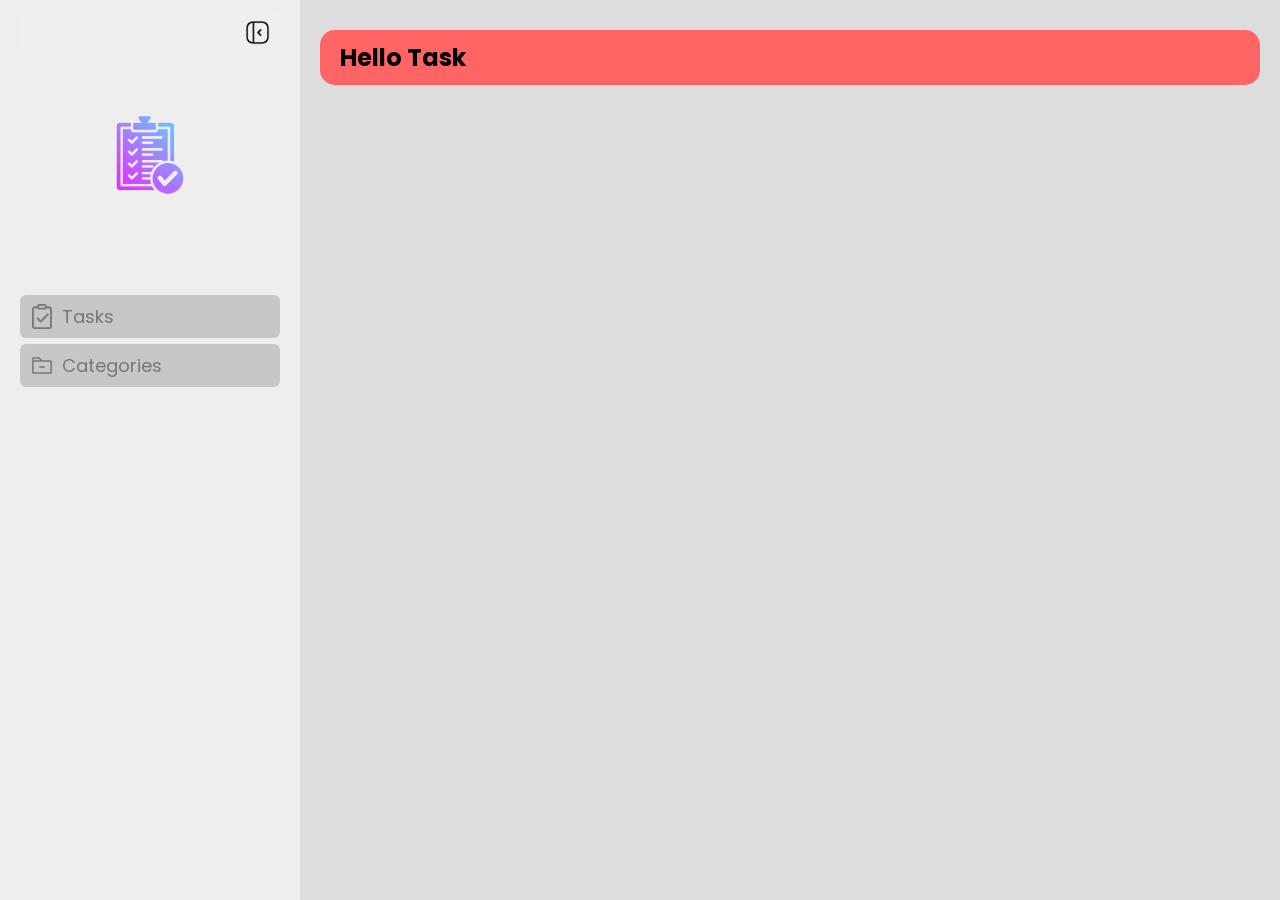
==== TodoApp/index.html @ ff11d084 "HTML structure refasctored to auto handel content layout" ====
<!DOCTYPE html>
<html>
    <head>
        <meta charset="UTF-8">
        <meta name="viewport" content="width=device-width, initial-scale=1.0">
        <link rel="preconnect" href="https://fonts.googleapis.com">
        <link rel="preconnect" href="https://fonts.gstatic.com" crossorigin>
        <link href="https://fonts.googleapis.com/css2?family=Poppins:ital,wght@0,100;0,200;0,300;0,400;0,500;0,600;0,700;0,800;0,900;1,100;1,200;1,300;1,400;1,500;1,600;1,700;1,800;1,900&display=swap" rel="stylesheet">
        <link rel="stylesheet" href="style.css">
        <title>Todo-App</title>
    </head>
    <body>
        <main class="app">
            <aside class="side-panel">
                <div class="side-panel-inner">
                    <button class="side-panel-btn"><img src="/Img/sidebar.png" ></button>
                    <img src="/Img/Logo.png" class="icon">
                    <button class="task-btn">
                        <img src="/Img/task.png">
                        <span>Tasks</span>
                    </button>
                    <button class="categories-btn">
                        <img src="/Img/folder.svg">
                        <span>Categories</span>
                    </button>  
                </div>              
            </aside>
            <section class="content">
                <h2>Hello Task</h2>
            </section>
        </main>
        <script type="module" src="app.js"></script>
    </body>
</html>
---- TodoApp/style.css ----
*{
    margin: 0;
    padding: 0;
    box-sizing: border-box;
    font-family: "Poppins", sans-serif;
}
body{
    background-color: #dddddd;
}
.app{
    display: flex;
    height: 100vh;
}
.side-panel{
    background-color: #eeeeee;

    flex-shrink: 0;
    width: 300px;

    transition: width .3s ease;
}
.side-panel-inner{
    padding: 10px 20px;
}
.side-panel.collapsed{
    width: 0;
    overflow: hidden;
}
.side-panel-btn{
    display: flex;
    align-items: center;
    justify-content: end;
    border: none;

    height: 45px;
    width: 100%;
    border-radius: 6px;
}
.side-panel-btn:hover{
    background-color: #dddddd;
}
.side-panel-btn img{
    margin-right: 10px;
    width: 25px;
}
.icon{
    display: block;

    margin:60px auto 100px;
    width: 80px;
}
.task-btn, .categories-btn{
    display: flex;
    align-items: center;
    border: none;
    background-color: #c7c7c7;

    width: 100%;
    margin: 6px 0;
    padding: 8px 12px;
    border-radius: 6px;
}
.task-btn img, .categories-btn img{
    margin-right: 10px;
    width: 20px;
}
.task-btn span, .categories-btn span{
    color: #777;
    font-size: 18px;
}

.content{
    flex: 1;
}
.content h2{
    background-color: #ff6565;
    
    margin: 30px 20px;
    padding: 10px 20px;
    border-radius: 15px;
}
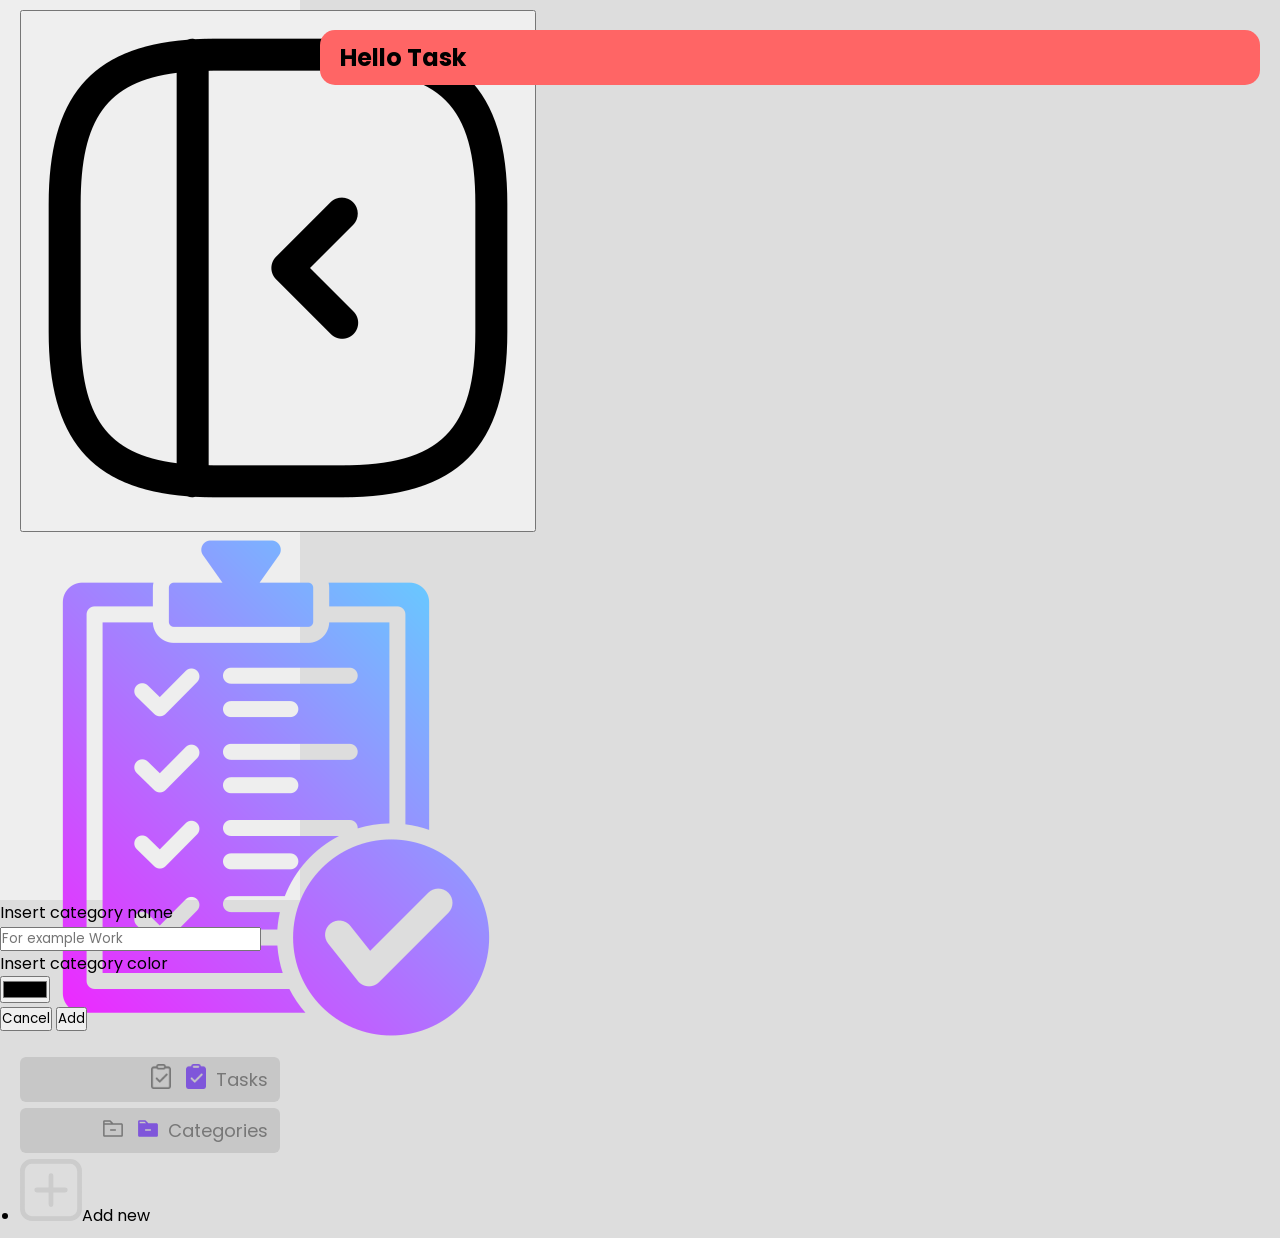
==== commit 21c0987f: "Add sidebar categories and creation popup" ====
--- a/TodoApp/index.html
+++ b/TodoApp/index.html
@@ -13,22 +13,49 @@
         <main class="app">
             <aside class="side-panel">
                 <div class="side-panel-inner">
-                    <button class="side-panel-btn"><img src="/Img/sidebar.png" ></button>
-                    <img src="/Img/Logo.png" class="icon">
-                    <button class="task-btn">
-                        <img src="/Img/task.png">
-                        <span>Tasks</span>
-                    </button>
-                    <button class="categories-btn">
-                        <img src="/Img/folder.svg">
-                        <span>Categories</span>
-                    </button>  
+                    <button class="sidebar-btn"><img src="/Img/sidebar.png" ></button>
+                    <img src="/Img/Logo.png" class="logo">
+                    <div class="side-panel-btns">
+                        <button class="side-panel-btn task-btn">
+                            <span class="btn-icon">
+                                <img class="btn-icon-default" src="/Img/task.png">
+                                <img class="btn-icon-active" src="/Img/taskFill.png">
+                            </span>
+                            <span>Tasks</span>
+                        </button>
+                        <button class="side-panel-btn categories-btn">
+                            <span class="btn-icon">
+                                <img class="btn-icon-default" src="/Img/folder.svg">
+                                <img class="btn-icon-active" src="/Img/folderFill.svg">
+                            </span>
+                            <span>Categories</span>
+                        </button> 
+                        <div class="categories">
+                            <ul class="categories-inner">
+                                <li class="add-category"><img src="/Img/add.svg"><span>Add new</span></li>
+                            </ul>
+                        </div>
+                    </div>
                 </div>              
             </aside>
             <section class="content">
                 <h2>Hello Task</h2>
             </section>
         </main>
+
+        <main class="add-category-popup">
+            <section class="popup-card">
+                <p>Insert category name</p>
+                <input class="new-category-name" type="text" placeholder="For example Work">
+                <p>Insert category color</p>
+                <input class="new-category-color" type="color">
+                <div class="popup-nav">
+                    <button class="popup-btn cancel">Cancel</button>
+                    <button class="popup-btn add">Add</button>
+                </div>
+            </section>
+        </main>
+
         <script type="module" src="app.js"></script>
     </body>
 </html>
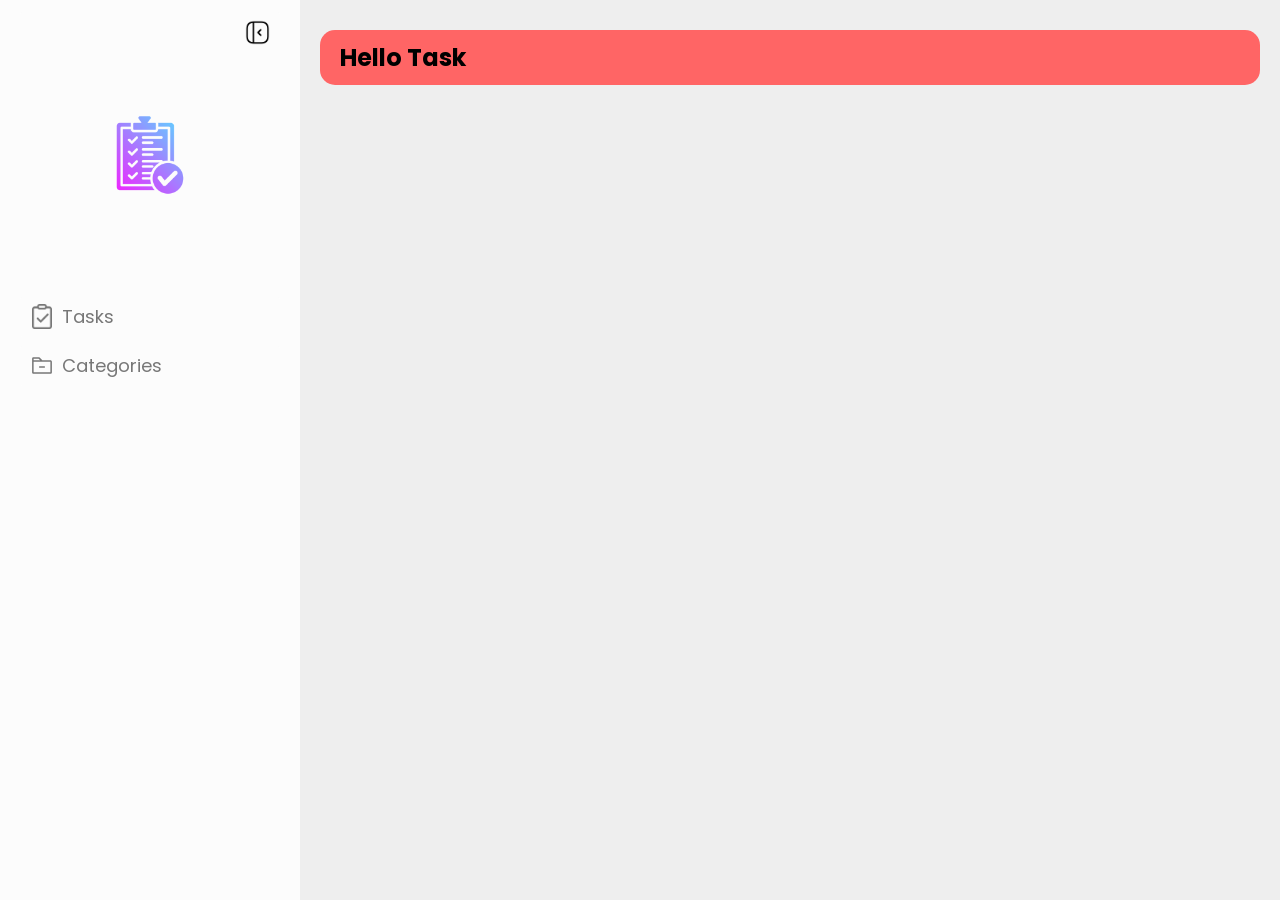
==== commit 2171784c: "Archive unfinished TodoApp v1 prototype before rebuild" ====
--- a/TodoApp/index.html
+++ b/TodoApp/index.html
@@ -38,12 +38,13 @@
                     </div>
                 </div>              
             </aside>
+
             <section class="content">
                 <h2>Hello Task</h2>
             </section>
         </main>
 
-        <main class="add-category-popup">
+        <main class="popup add-category-popup">
             <section class="popup-card">
                 <p>Insert category name</p>
                 <input class="new-category-name" type="text" placeholder="For example Work">
@@ -55,6 +56,18 @@
                 </div>
             </section>
         </main>
+        <main class="popup edit-category-popup">
+            <section class="popup-card">
+                <p>Edit category name</p>
+                <input class="new-category-name" type="text" placeholder="For example Work">
+                <p>Edit category color</p>
+                <input class="new-category-color" type="color">
+                <div class="popup-nav">
+                    <button class="popup-btn cancel">Cancel</button>
+                    <button class="popup-btn delete">Delete</button>
+                </div>
+            </section>
+        </main>
 
         <script type="module" src="app.js"></script>
     </body>
--- a/TodoApp/style.css
+++ b/TodoApp/style.css
@@ -5,14 +5,14 @@
     font-family: "Poppins", sans-serif;
 }
 body{
-    background-color: #dddddd;
+    background-color: #eee;
 }
 .app{
     display: flex;
     height: 100vh;
 }
 .side-panel{
-    background-color: #eeeeee;
+    background-color: #fcfcfc;
 
     flex-shrink: 0;
     width: 300px;
@@ -26,47 +26,97 @@
     width: 0;
     overflow: hidden;
 }
-.side-panel-btn{
+.sidebar-btn{
     display: flex;
     align-items: center;
     justify-content: end;
     border: none;
+    background-color: #fcfcfc;
 
     height: 45px;
     width: 100%;
     border-radius: 6px;
 }
-.side-panel-btn:hover{
-    background-color: #dddddd;
-}
-.side-panel-btn img{
+.sidebar-btn:hover{
+    background-color: #eee;
+}
+.sidebar-btn img{
     margin-right: 10px;
     width: 25px;
 }
-.icon{
+.logo{
     display: block;
 
     margin:60px auto 100px;
     width: 80px;
 }
-.task-btn, .categories-btn{
+.side-panel-btn{
     display: flex;
     align-items: center;
     border: none;
-    background-color: #c7c7c7;
+    cursor: pointer;
+    color: #777;
+    background-color: #fcfcfc;
 
     width: 100%;
     margin: 6px 0;
     padding: 8px 12px;
     border-radius: 6px;
 }
-.task-btn img, .categories-btn img{
+.side-panel-btn:hover{
+    background-color: #eee;
+}
+.side-panel-btn.active{
+    background-color: #eee;
+    color: #9c23ff;
+}
+.btn-icon{
+    display: grid;
+}
+.btn-icon img {
     margin-right: 10px;
     width: 20px;
 }
-.task-btn span, .categories-btn span{
+.btn-icon-active {
+    display: none;
+}
+.side-panel-btn.active .btn-icon-default{
+    display: none;
+}
+.side-panel-btn.active .btn-icon-active{
+    display: block;
+}
+.side-panel-btn span{
+    color: inherit;
+    font-size: 18px;
+}
+
+.categories{
+    background-color: #eee;
+    overflow: hidden;
+
+    height: 0px;
+    border-radius: 6px;
+    transition: height 0.3s ease;
+}
+.categories-inner{
+    list-style: none;
     color: #777;
-    font-size: 18px;
+
+    font-size: 18px;
+    padding: 10px 50px;
+}
+.categories-inner li{
+    display: flex;
+    align-items: center;
+    cursor: pointer;
+    user-select: none;
+
+    padding: 5px 0px;
+}
+.add-category img{
+    margin-right: 10px;
+    width: 20px;
 }
 
 .content{
@@ -79,3 +129,78 @@
     padding: 10px 20px;
     border-radius: 15px;
 }
+
+.popup{
+    display: none;
+    position: fixed;
+    justify-content: center;
+    align-items: center;
+    background-color: rgba(0, 0, 0, 0.4);
+    
+    inset: 0;
+}
+.popup.open{
+    display: flex;
+}
+.popup-card{
+    background-color: #fcfcfc;
+    text-align: center;
+    color: #777;
+    
+    border-radius: 10px;
+    padding: 10px 50px;
+    width: 500px;
+}
+.popup-card p{
+    margin-block: 5px;
+    font-size: 18px;
+}
+.popup-card input{
+    background-color: inherit;
+    outline: none;
+    border: solid 1px #777;
+    color: inherit;
+
+    margin-block: 5px;
+    font-size: 18px;
+    border-radius: 5px;
+    width: 100%;
+}
+.new-category-name{
+    padding: 5px 10px;
+}
+.new-category-color{
+    height: 30px;
+}
+.popup-nav{
+    margin-block: 15px;
+}
+.popup-btn{
+    background-color: inherit;
+
+    width: 100px;
+    padding-block: 5px;
+    font-size: 16px;
+    border-radius: 5px;
+}
+.popup-btn:hover{
+    background-color: #eee;
+}
+.cancel{
+    border: solid 1px #681cc0;
+    color: #681cc0;
+}
+.add{
+    border: solid 1px #008d18;
+    color: #008d18;
+}
+.delete{
+    border: solid 1px #d32a00;
+    color: #d32a00;
+}
+.new-category-color::-webkit-color-swatch-wrapper{
+    padding: 0;
+}
+.new-category-color::-webkit-color-swatch{
+    border: none;
+}
